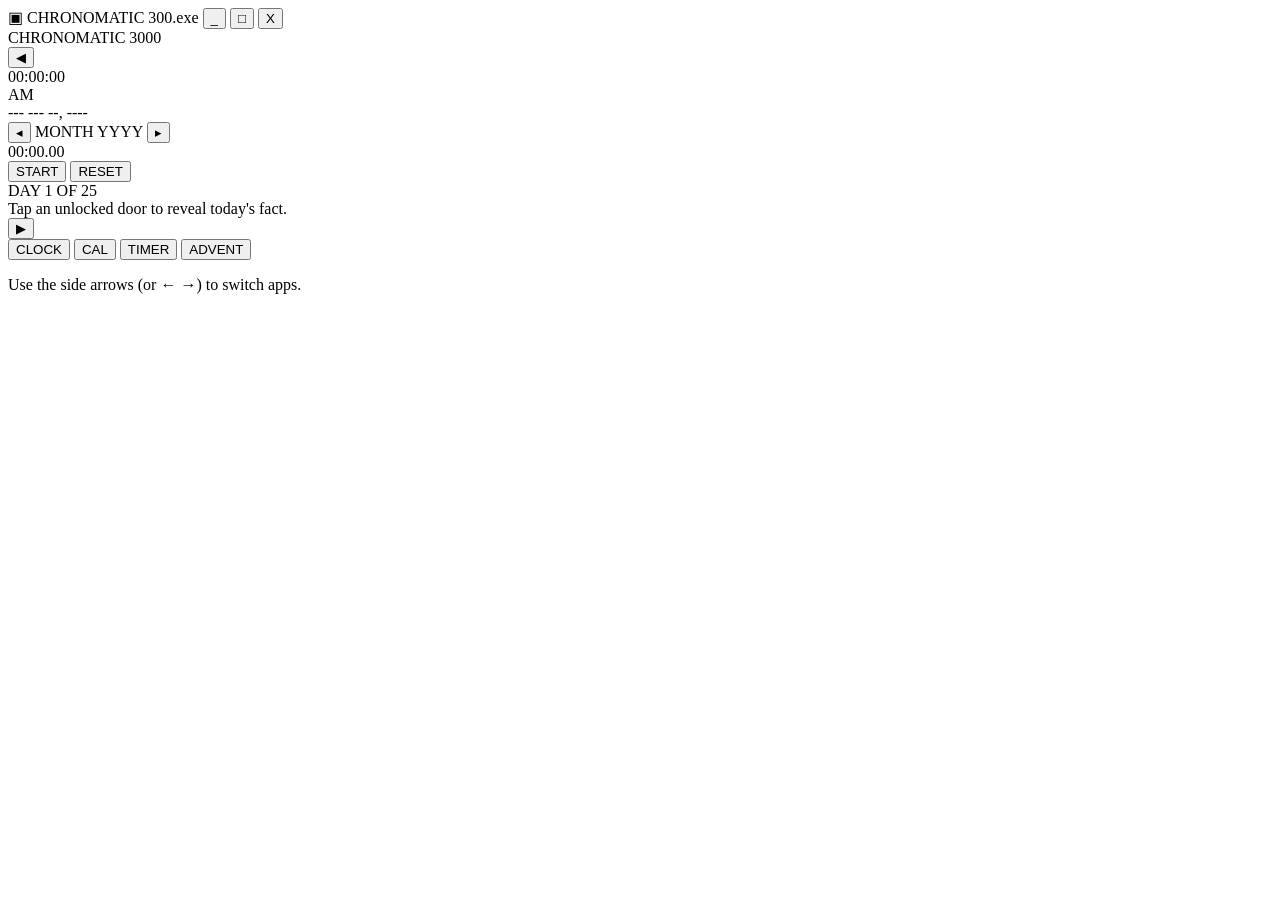
==== index.html @ 24b9e61b "Rename pet.html to index.html" ====
<!DOCTYPE html>
<html lang="en">
<head>
<meta charset="UTF-8">
<meta name="viewport" content="width=device-width, initial-scale=1.0">
<title>Chronomatic 3000</title>
<link rel="preconnect" href="https://fonts.googleapis.com">
<link href="https://fonts.googleapis.com/css2?family=VT323&family=Press+Start+2P&display=swap" rel="stylesheet">
<link rel="stylesheet" href="style.css">
</head>
<body>

    <div class="desk">
        <div class="device">

            <!--Win95-style title bar-->
            <div class="titlebar">
                <span class="titlebar-icon">▣</span>
                <span class="titlebar-text">CHRONOMATIC 300.exe</span>
                <span class="titlebar-buttons">
                    <button class="win-raised tb-btn">_</button>
                    <button class="win-raised tb-btn">□</button>
                    <button class="win-raised tb-btn">X</button>
            </div>
    </div>
    
    <div class="device-body win-raised">

        <div class="brand-row">
            <span class="brand-text">CHRONOMATIC&nbsp;3000</span>
            <span class="led" id="led" title="status light">
            </span>
    </div>

  <!-- < screen > control row -->  
   <div class="main-row">
    <button id="btnLeft" class="side-btn win-raised" aria-label="previous app">&#9664;</button>

    <div class="screen-bezel win-sunken">
        <div class="screen" id="screen">
                <div class="scanlines" aria-hidden="true"></div>
                <div class="glow" aria-hidden="true"></div>

                <div class="view-wrap" id="viewWrap">

                    <section class="view active" data-view="clock" id="view-clock">
                        <div class="clock-time" id="clockTime">00:00:00</div>
                        <div class="clock-ampm" id="clockAmPm">AM</div>
                        <div class="clock-date" id="clockDate">--- --- --, ----</div>
                    </section>

                    <section class="view" data-view="calendar" id="view-calendar">
                        <div class="cal-header">
                            <button id="calPrev" class="mini-btn win-raised" aria-label="Previous month">&#9666;</button>
                            <span id="calMonthYear">MONTH YYYY</span>
                            <button id="calNext" class="mini-btn win-raised" aria-label="Next month">&#9656;</button>
                        </div>
                        <div class="cal-grid" id="calGrid"></div>
                    </section>

                    <section class="view" data-view="stopwatch" id="view-stopwatch">
                        <div class="sw-time" id="swTime">00:00.00</div>
                        <div class="sw-buttons">
                            <button id="swStartStop" class="mini-btn win-raised">START</button>
                            <button id="swReset" class="mini-btn win-raised">RESET</button>                           
                        </div>
                    </section>

                    <section class="view" data-view="advent" id="view-advent">
                        <div class="advent-header">
                            <span id="adventTitle">DAY <span id="adventDay">1</span> OF 25</span>
                        </div>
                        <div class="advent-grid" id="adventGrid">
                        </div>
                                 <div class="advent-reveal" id="adventReveal">
                                    Tap an unlocked door to reveal today's fact.</div>
                                    </section>

                                    </div>
                                 </div>
                              </div>

                              <button id="btnRight" class="side-btn win-raised" aria-label="Next app">&#9654;</button>
                              </div>

                              <div class="indicator-row" id="indicatorRow">
                                <button class="dot active" data-mode="clock">CLOCK</button>
                                <button class="dot" data-mode="calendar">CAL</button>
                                <button class="dot" data-mode="stopwatch">TIMER</button>
                                <button class="dot" data-mode="advent">ADVENT</button>
                              </div>

                              </div>
                              </div>

                              <p class="hint">Use the side arrows (or ← →) to switch apps.</p>
                            </div>
                            <script src="script.js"></script>
                            </body>
                            </html>
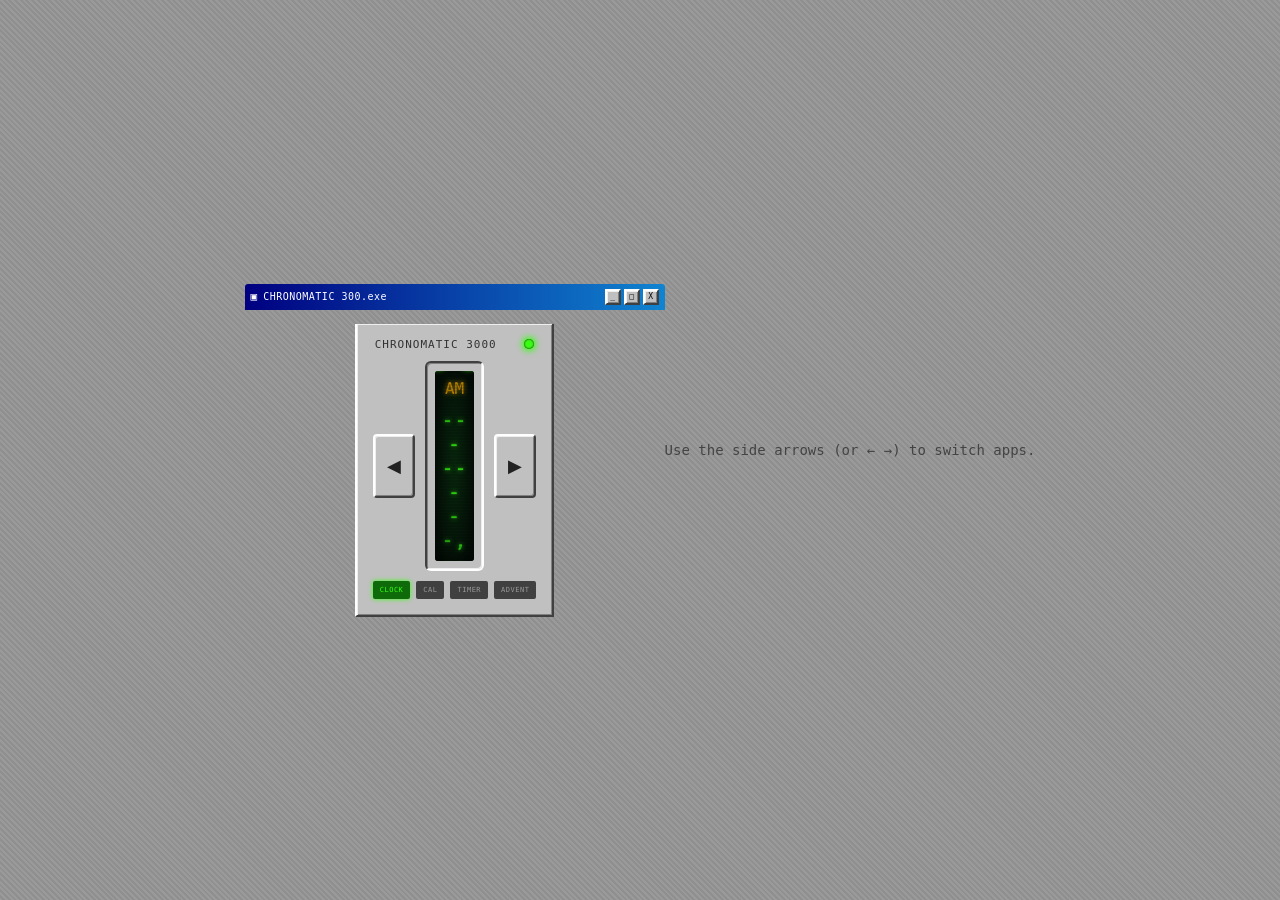
==== commit 389970d5: "Update stylesheet link from style.css to cat.css" ====
--- a/index.html
+++ b/index.html
@@ -6,7 +6,7 @@
 <title>Chronomatic 3000</title>
 <link rel="preconnect" href="https://fonts.googleapis.com">
 <link href="https://fonts.googleapis.com/css2?family=VT323&family=Press+Start+2P&display=swap" rel="stylesheet">
-<link rel="stylesheet" href="style.css">
+<link rel="stylesheet" href="cat.css">
 </head>
 <body>
 
--- a/cat.css
+++ b/cat.css
@@ -0,0 +1,322 @@
+/* ============ tokens ============ */
+:root{
+  --chrome:      #c0c0c0;
+  --chrome-hi:   #ffffff;
+  --chrome-lo:   #808080;
+  --chrome-lo2:  #404040;
+  --navy:        #000080;
+  --navy-lite:   #1084d0;
+  --screen-bg:   #061a0d;
+  --phosphor:    #39ff14;
+  --phosphor-dim:#0f6b0a;
+  --amber:       #ffb000;
+  --red:         #ff3b3b;
+  --blue:        #3ba7ff;
+  --font-pixel:  'Press Start 2P', monospace;
+  --font-term:   'VT323', monospace;
+}
+
+*{ box-sizing: border-box; }
+
+body{
+   margin: 0;
+   min-height: 100vh;
+   display: flex;
+   align-items: center;
+   justify-content: center;
+   background:
+   repeating-linear-gradient(45deg, #9a9a9a 0 2px, #8f8f8f 2px 4px);
+   font-family: var(--font-term);
+   padding: 24px;
+}
+
+.desk{display:flex; flex-direction:column; align-items:center;gap:14px; }
+
+/* ============ win95 bevels ============ */
+.win-raised{
+  background: var(--chrome);
+  border-top: 2px solid var(--chrome-hi);
+  border-left: 2px solid var(--chrome-hi);
+  border-right: 2px solid var(--chrome-lo2);
+  border-bottom: 2px solid var(--chrome-lo2);
+  box-shadow: inset 1px 1px 0 #eee, inset -1px -1px 0 var(--chrome-lo);
+}
+.win-sunken{
+  background: var(--chrome);
+  border-top: 2px solid var(--chrome-lo2);
+  border-left: 2px solid var(--chrome-lo2);
+  border-right: 2px solid var(--chrome-hi);
+  border-bottom: 2px solid var(--chrome-hi);
+  box-shadow: inset 1px 1px 0 var(--chrome-lo), inset -1px -1px 0 #eee;
+}
+.win-raised:active{
+  border-top: 2px solid var(--chrome-lo2);
+  border-left: 2px solid var(--chrome-lo2);
+  border-right: 2px solid var(--chrome-hi);
+  border-bottom: 2px solid var(--chrome-hi);
+}
+
+/* ============ device shell (if any body reading in hackclub,yo) ============ */
+.device{ width: 420px; max-width: 92vw; }
+
+.titlebar{
+  display:flex; align-items:center; gap:6px;
+  background: linear-gradient(90deg, var(--navy), var(--navy-lite));
+  color:#fff;
+  font-family: var(--font-pixel);
+  font-size: 10px;
+  padding: 5px 6px;
+  border-top-left-radius: 3px;
+  border-top-right-radius: 3px;
+}
+.titlebar-icon{ font-size:11px; }
+.titlebar-text{ flex:1; letter-spacing:0.5px; }
+.titlebar-buttons{ display:flex; gap:3px; }
+.tb-btn{
+  width:16px; height:16px;
+  display:flex; align-items:center; justify-content:center;
+  font-family: var(--font-pixel);
+  font-size:8px; color:#000; cursor:default;
+}
+
+.device-body{
+  padding: 14px 16px 16px;
+  border-top: none;
+}
+
+.brand-row{
+  display:flex; align-items:center; justify-content:space-between;
+  margin-bottom: 10px;
+  padding: 0 2px;
+}
+.brand-text{
+  font-family: var(--font-pixel);
+  font-size: 11px;
+  color: #333;
+  letter-spacing: 1px;
+}
+.led{
+    width: 10px; height: 10px;
+    border-radius: 50%;
+    background: var(--phosphor);
+  box-shadow: 0 0 6px 2px var(--phosphor), inset 0 0 2px #000;
+  transition: background .2s, box-shadow .2s;  
+}
+
+/* ============ < screen > row ============ */
+.main-row{
+    display:flex;
+    align-items:center;
+    gap: 10px;
+}
+.side-btn{
+  flex: 0 0 auto;
+  width: 42px; height: 64px;
+  font-size: 18px;
+  color:#222;
+  cursor:pointer;
+  border-radius: 4px;
+}
+.side-btn:hover{ filter: brightness(1.05); }
+
+.screen-bezel{
+  flex:1;
+  padding: 8px;
+  border-radius: 6px;
+}
+
+.screen{
+  position: relative;
+  background: var(--screen-bg);
+  border-radius: 3px;
+  overflow: hidden;
+  height: 190px;
+  box-shadow: inset 0 0 18px rgba(0,0,0,0.85);
+}
+
+.scanlines{
+  position:absolute; inset:0;
+  pointer-events:none;
+  background: repeating-linear-gradient(
+    to bottom,
+    rgba(0,0,0,0) 0px,
+    rgba(0,0,0,0) 1px,
+    rgba(0,0,0,0.25) 2px,
+    rgba(0,0,0,0) 3px
+  );
+  z-index: 3;
+}
+.glow{
+  position:absolute; inset:0;
+  pointer-events:none;
+  background: radial-gradient(ellipse at center, rgba(57,255,20,0.06), rgba(0,0,0,0.35) 80%);
+  z-index: 2;
+}
+
+.view-wrap{ position:relative; width:100%; height:100%; }
+
+.view{
+  position:absolute; inset:0;
+  display:none;
+  flex-direction: column;
+  align-items:center;
+  justify-content:center;
+  color: var(--phosphor);
+  text-shadow: 0 0 5px var(--phosphor), 0 0 1px var(--phosphor);
+  font-family: var(--font-term);
+  padding: 10px 12px;
+  text-align:center;
+}
+.view.active{ display:flex; }
+
+.clock-time{
+  font-size: 46px;
+  letter-spacing: 2px;
+  line-height: 1;
+}
+.clock-ampm{
+  font-size: 16px;
+  margin-top: 2px;
+  color: var(--amber);
+  text-shadow: 0 0 5px var(--amber);
+}
+.clock-date{
+  margin-top: 10px;
+  font-size: 20px;
+  letter-spacing: 1px;
+}
+
+/* ---- calendar ---- */
+#view-calendar{ justify-content:flex-start; padding-top: 8px; }
+.cal-header{
+  display:flex; align-items:center; justify-content:center; gap:10px;
+  font-size: 20px;
+  width:100%;
+  margin-bottom: 6px;
+}
+.mini-btn{
+  font-family: var(--font-term);
+  font-size: 16px;
+  padding: 2px 8px;
+  cursor:pointer;
+  color:#111;
+  border-radius:3px;
+}
+.cal-grid{
+  display:grid;
+  grid-template-columns: repeat(7, 1fr);
+  gap: 2px;
+  width: 100%;
+  font-size: 15px;
+}
+.cal-dow{
+  color: var(--amber);
+  text-shadow: 0 0 4px var(--amber);
+  font-size: 13px;
+  padding-bottom: 2px;
+}
+.cal-day{
+  padding: 3px 0;
+  border-radius: 2px;
+}
+.cal-day.blank{ visibility:hidden; }
+.cal-day.today{
+  background: var(--phosphor-dim);
+  color: #eaffea;
+  border-radius: 3px;
+  box-shadow: 0 0 6px var(--phosphor);
+}
+
+/* ---- stopwatch ---- */
+.sw-time{
+  font-size: 40px;
+  letter-spacing: 1px;
+}
+.sw-buttons{
+  display:flex; gap: 10px;
+  margin-top: 14px;
+}
+.sw-buttons .mini-btn{ font-size: 13px; padding: 6px 14px; font-family: var(--font-pixel); }
+
+/* ---- advent ---- */
+#view-advent{ justify-content:flex-start; padding-top:6px; }
+.advent-header{
+  font-family: var(--font-pixel);
+  font-size: 10px;
+  color: var(--amber);
+  text-shadow: 0 0 5px var(--amber);
+  margin-bottom: 6px;
+}
+.advent-grid{
+  display:grid;
+  grid-template-columns: repeat(5, 1fr);
+  gap: 3px;
+  width: 100%;
+}
+.door{
+  aspect-ratio: 1;
+  font-family: var(--font-term);
+  font-size: 15px;
+  display:flex; align-items:center; justify-content:center;
+  cursor:pointer;
+  border-radius: 2px;
+  border: 1px solid var(--phosphor-dim);
+  background: rgba(57,255,20,0.05);
+  color: var(--phosphor);
+}
+.door.locked{
+  cursor:not-allowed;
+  color: #2a2a2a;
+  border-color: #1a1a1a;
+  background: rgba(255,255,255,0.02);
+  text-shadow:none;
+}
+.door.opened{
+  background: rgba(255,176,0,0.12);
+  border-color: var(--amber);
+  color: var(--amber);
+  text-shadow: 0 0 5px var(--amber);
+}
+.advent-reveal{
+  margin-top: 8px;
+  font-size: 14px;
+  min-height: 34px;
+  line-height: 1.25;
+  color: #eaffea;
+}
+
+/* ============ indicator dots ============ */
+.indicator-row{
+    display:flex;
+    justify-content:center;
+    gap: 6px;
+    margin-top: 10px;
+}
+.dot{
+  font-family: var(--font-pixel);
+  font-size: 7px;
+  padding: 5px 7px;
+  background: var(--chrome-lo2);
+  color: #999;
+  border: none;
+  border-radius: 2px;
+  cursor: pointer;
+  letter-spacing: 0.5px;
+}
+.dot.active{
+  background: var(--phosphor-dim);
+  color: var(--phosphor);
+  box-shadow: 0 0 5px var(--phosphor);
+}
+
+.hint{
+  font-family: var(--font-term);
+  font-size: 14px;
+  color: #444;
+}
+
+@media (max-width: 460px){
+  .clock-time{ font-size: 34px; }
+  .sw-time{ font-size: 30px; }
+  .side-btn{ width: 34px; height: 54px; font-size:15px; }
+}
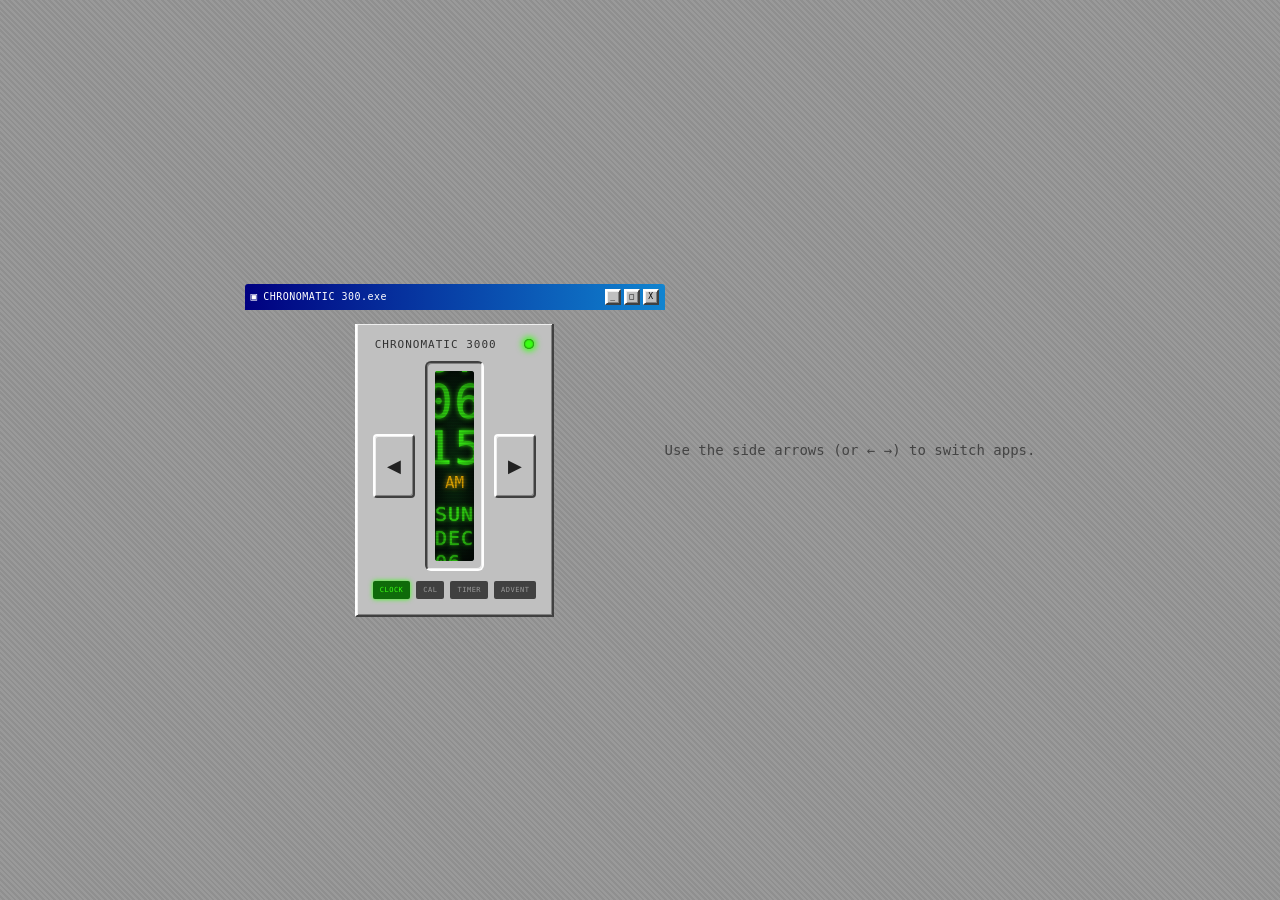
==== commit a4911e6e: "Change script source in index.html Updated script source from 'script.js' to 'dog.js'." ====
--- a/index.html
+++ b/index.html
@@ -95,6 +95,6 @@
 
                               <p class="hint">Use the side arrows (or ← →) to switch apps.</p>
                             </div>
-                            <script src="script.js"></script>
+                            <script src="dog.js"></script>
                             </body>
                             </html>
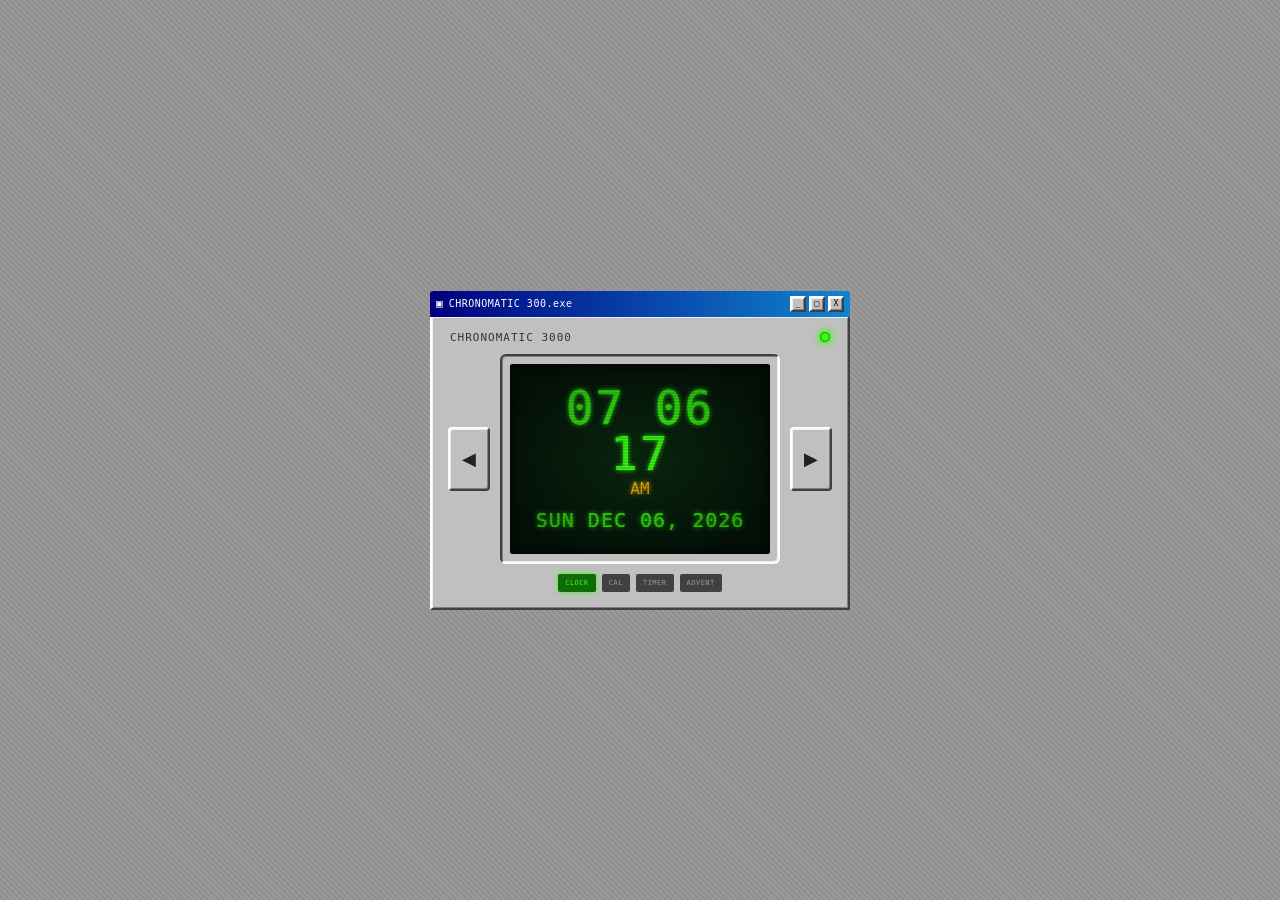
==== commit d1a51304: "Fix HTML encoding issues in index.html" ====
--- a/index.html
+++ b/index.html
@@ -10,91 +10,85 @@
 </head>
 <body>
 
-    <div class="desk">
-        <div class="device">
+<div class="desk">
+  <div class="device">
 
-            <!--Win95-style title bar-->
-            <div class="titlebar">
-                <span class="titlebar-icon">▣</span>
-                <span class="titlebar-text">CHRONOMATIC 300.exe</span>
-                <span class="titlebar-buttons">
-                    <button class="win-raised tb-btn">_</button>
-                    <button class="win-raised tb-btn">□</button>
-                    <button class="win-raised tb-btn">X</button>
-            </div>
+    <div class="titlebar">
+      <span class="titlebar-icon">▣</span>
+      <span class="titlebar-text">CHRONOMATIC 300.exe</span>
+      <span class="titlebar-buttons">
+        <button class="win-raised tb-btn">_</button>
+        <button class="win-raised tb-btn">□</button>
+        <button class="win-raised tb-btn">X</button>
+      </span>
     </div>
-    
+
     <div class="device-body win-raised">
 
-        <div class="brand-row">
-            <span class="brand-text">CHRONOMATIC&nbsp;3000</span>
-            <span class="led" id="led" title="status light">
-            </span>
+      <div class="brand-row">
+        <span class="brand-text">CHRONOMATIC&nbsp;3000</span>
+        <span class="led" id="led" title="status light"></span>
+      </div>
+
+      <div class="main-row">
+        <button id="btnLeft" class="side-btn win-raised" aria-label="previous app">&#9664;</button>
+
+        <div class="screen-bezel win-sunken">
+          <div class="screen" id="screen">
+            <div class="scanlines" aria-hidden="true"></div>
+            <div class="glow" aria-hidden="true"></div>
+
+            <div class="view-wrap" id="viewWrap">
+
+              <section class="view active" data-view="clock" id="view-clock">
+                <div class="clock-time" id="clockTime">00:00:00</div>
+                <div class="clock-ampm" id="clockAmPm">AM</div>
+                <div class="clock-date" id="clockDate">--- --- --, ----</div>
+              </section>
+
+              <section class="view" data-view="calendar" id="view-calendar">
+                <div class="cal-header">
+                  <button id="calPrev" class="mini-btn win-raised" aria-label="Previous month">&#9666;</button>
+                  <span id="calMonthYear">MONTH YYYY</span>
+                  <button id="calNext" class="mini-btn win-raised" aria-label="Next month">&#9656;</button>
+                </div>
+                <div class="cal-grid" id="calGrid"></div>
+              </section>
+
+              <section class="view" data-view="stopwatch" id="view-stopwatch">
+                <div class="sw-time" id="swTime">00:00.00</div>
+                <div class="sw-buttons">
+                  <button id="swStartStop" class="mini-btn win-raised">START</button>
+                  <button id="swReset" class="mini-btn win-raised">RESET</button>
+                </div>
+              </section>
+
+              <section class="view" data-view="advent" id="view-advent">
+                <div class="advent-header">
+                  <span id="adventTitle">DAY <span id="adventDay">1</span> OF 25</span>
+                </div>
+                <div class="advent-grid" id="adventGrid"></div>
+                <div class="advent-reveal" id="adventReveal">Tap an unlocked door to reveal today's fact.</div>
+              </section>
+
+            </div>
+          </div>
+        </div>
+
+        <button id="btnRight" class="side-btn win-raised" aria-label="Next app">&#9654;</button>
+      </div>
+
+      <div class="indicator-row" id="indicatorRow">
+        <button class="dot active" data-mode="clock">CLOCK</button>
+        <button class="dot" data-mode="calendar">CAL</button>
+        <button class="dot" data-mode="stopwatch">TIMER</button>
+        <button class="dot" data-mode="advent">ADVENT</button>
+      </div>
+
     </div>
+  </div>
+</div>
 
-  <!-- < screen > control row -->  
-   <div class="main-row">
-    <button id="btnLeft" class="side-btn win-raised" aria-label="previous app">&#9664;</button>
-
-    <div class="screen-bezel win-sunken">
-        <div class="screen" id="screen">
-                <div class="scanlines" aria-hidden="true"></div>
-                <div class="glow" aria-hidden="true"></div>
-
-                <div class="view-wrap" id="viewWrap">
-
-                    <section class="view active" data-view="clock" id="view-clock">
-                        <div class="clock-time" id="clockTime">00:00:00</div>
-                        <div class="clock-ampm" id="clockAmPm">AM</div>
-                        <div class="clock-date" id="clockDate">--- --- --, ----</div>
-                    </section>
-
-                    <section class="view" data-view="calendar" id="view-calendar">
-                        <div class="cal-header">
-                            <button id="calPrev" class="mini-btn win-raised" aria-label="Previous month">&#9666;</button>
-                            <span id="calMonthYear">MONTH YYYY</span>
-                            <button id="calNext" class="mini-btn win-raised" aria-label="Next month">&#9656;</button>
-                        </div>
-                        <div class="cal-grid" id="calGrid"></div>
-                    </section>
-
-                    <section class="view" data-view="stopwatch" id="view-stopwatch">
-                        <div class="sw-time" id="swTime">00:00.00</div>
-                        <div class="sw-buttons">
-                            <button id="swStartStop" class="mini-btn win-raised">START</button>
-                            <button id="swReset" class="mini-btn win-raised">RESET</button>                           
-                        </div>
-                    </section>
-
-                    <section class="view" data-view="advent" id="view-advent">
-                        <div class="advent-header">
-                            <span id="adventTitle">DAY <span id="adventDay">1</span> OF 25</span>
-                        </div>
-                        <div class="advent-grid" id="adventGrid">
-                        </div>
-                                 <div class="advent-reveal" id="adventReveal">
-                                    Tap an unlocked door to reveal today's fact.</div>
-                                    </section>
-
-                                    </div>
-                                 </div>
-                              </div>
-
-                              <button id="btnRight" class="side-btn win-raised" aria-label="Next app">&#9654;</button>
-                              </div>
-
-                              <div class="indicator-row" id="indicatorRow">
-                                <button class="dot active" data-mode="clock">CLOCK</button>
-                                <button class="dot" data-mode="calendar">CAL</button>
-                                <button class="dot" data-mode="stopwatch">TIMER</button>
-                                <button class="dot" data-mode="advent">ADVENT</button>
-                              </div>
-
-                              </div>
-                              </div>
-
-                              <p class="hint">Use the side arrows (or ← →) to switch apps.</p>
-                            </div>
-                            <script src="dog.js"></script>
-                            </body>
-                            </html>
+<script src="dog.js"></script>
+</body>
+</html>
